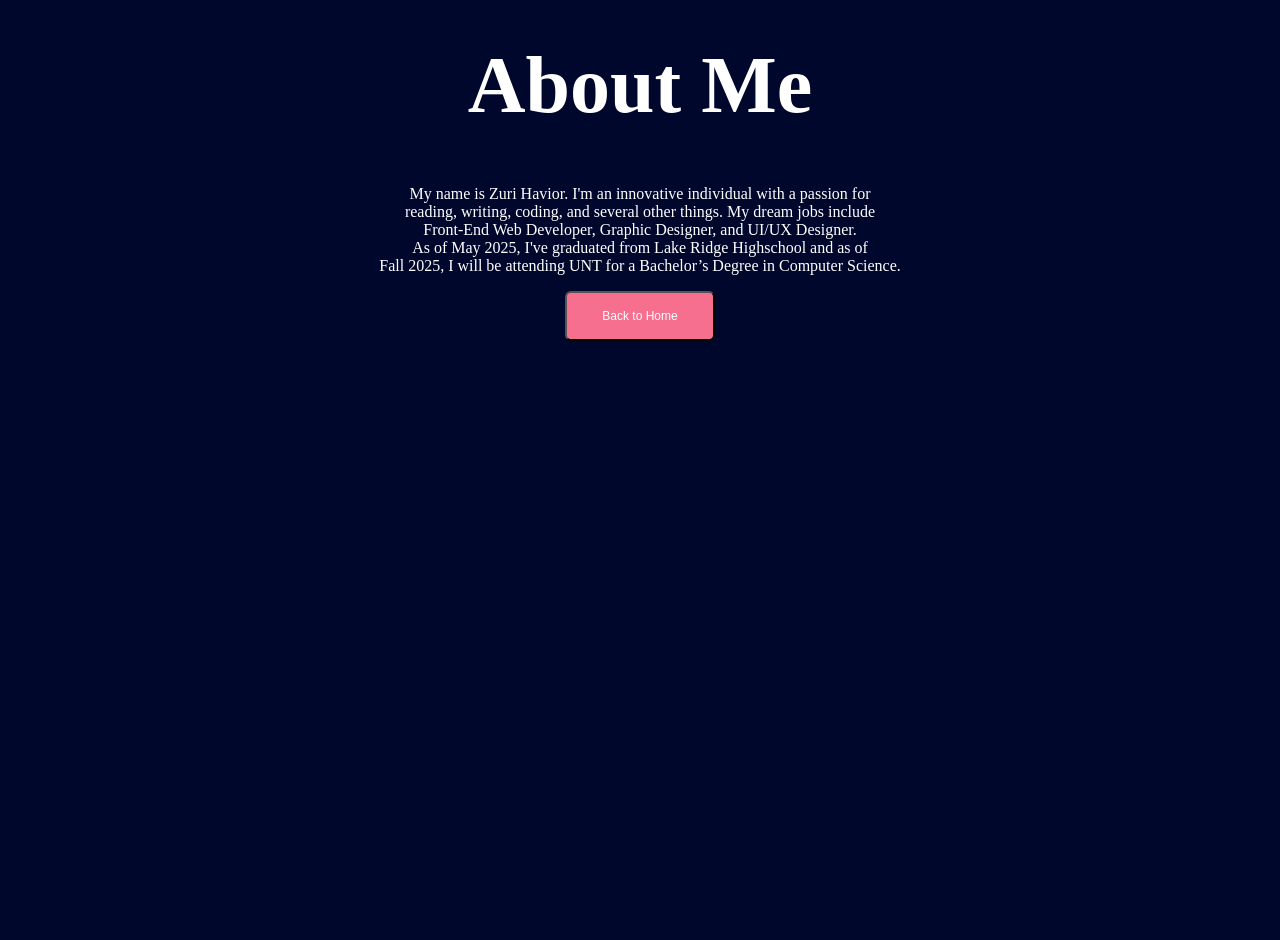
==== bio.html @ 0782100b "Create bio.html with personal details and navigation Added a bio page with personal information and " ====
<!DOCTYPE html>
<link rel="stylesheet" href="style.css"/>
<html>
    <head>
        <title>Zuri Bio</title>
    </head>
    <body>
        <h1 class="fade-in">About Me</h1>
    </body>
    <div class="animate">
        <p>
            My name is Zuri Havior. I'm an innovative individual with a passion for
            <br />reading, writing, coding, and several other things. My dream jobs include
            <br />Front-End Web Developer, Graphic Designer, and UI/UX Designer.
            <br />As of May 2025, I've graduated from Lake Ridge Highschool and as of
            <br/>Fall 2025, I will be attending UNT for a Bachelor’s Degree in Computer Science.
        </p>
    </div>
    <div class="container">
        <a href="index.html">
            <button class="other">
                Back to Home
            </button>
        </a>
    </div>
</html>
---- style.css ----
/*Centers title on homepage*/
body {
    margin: 0;
    height: 100vh; /*vh = viewport height*/
    background-color: #00072D;
    position: relative; /*For absolute positioning*/
}

h1 {
    font-family: Georgia, serif;
        font-size: 5rem;
        color: white;
        text-align: center;
        margin-top: 40px;
}

/*Fade in animation*/
.fade-in {
    opacity: 0; /*Starts invisible*/
    animation: fadeIn 3s ease-in forwards; /*3s fade-in*/
}

/*Keyframes for heading fade-in*/
@keyframes fadeIn {
    from {opacity: 0;}
    to {opacity: 1;}
}

/*Keyframes for button fadein*/
@keyframes fadeUp {
    from {opacity: 0;}
    to {opacity: 1;}
}
/*Button Animation*/
button {
    color: white;
    padding: 8px 22px;
    border-radius: 6px;
    transition: all 0.2s ease;
    /*Button Size*/
    width: 150px;
    height: 50px;
    font-size: 12px;
}
button:active {
    transform: scale(0.96);
}

/*Button Alignment*/
.container {
    display: flex;
    justify-content: center;
    align-items: center;
    gap: 15px;
    flex-wrap: wrap;
    opacity: 0;
    animation: fadeUp 1s ease-out forwards;
    animation-delay: 2.5s;
}

/*Button Colors*/
.bio {
    background: #7261A3
}
.projects {
    background: #52B789
}
.contacts {
    background: #3AB0DB
}
.other {
    background: #F76F8E
}

/*Text Color*/
p {
   color: white;
   text-align: center;
}

.animate {
    opacity: 0;
    animation: fadeUp 1s ease-out forwards;
    animation-delay: 2.5s;
}
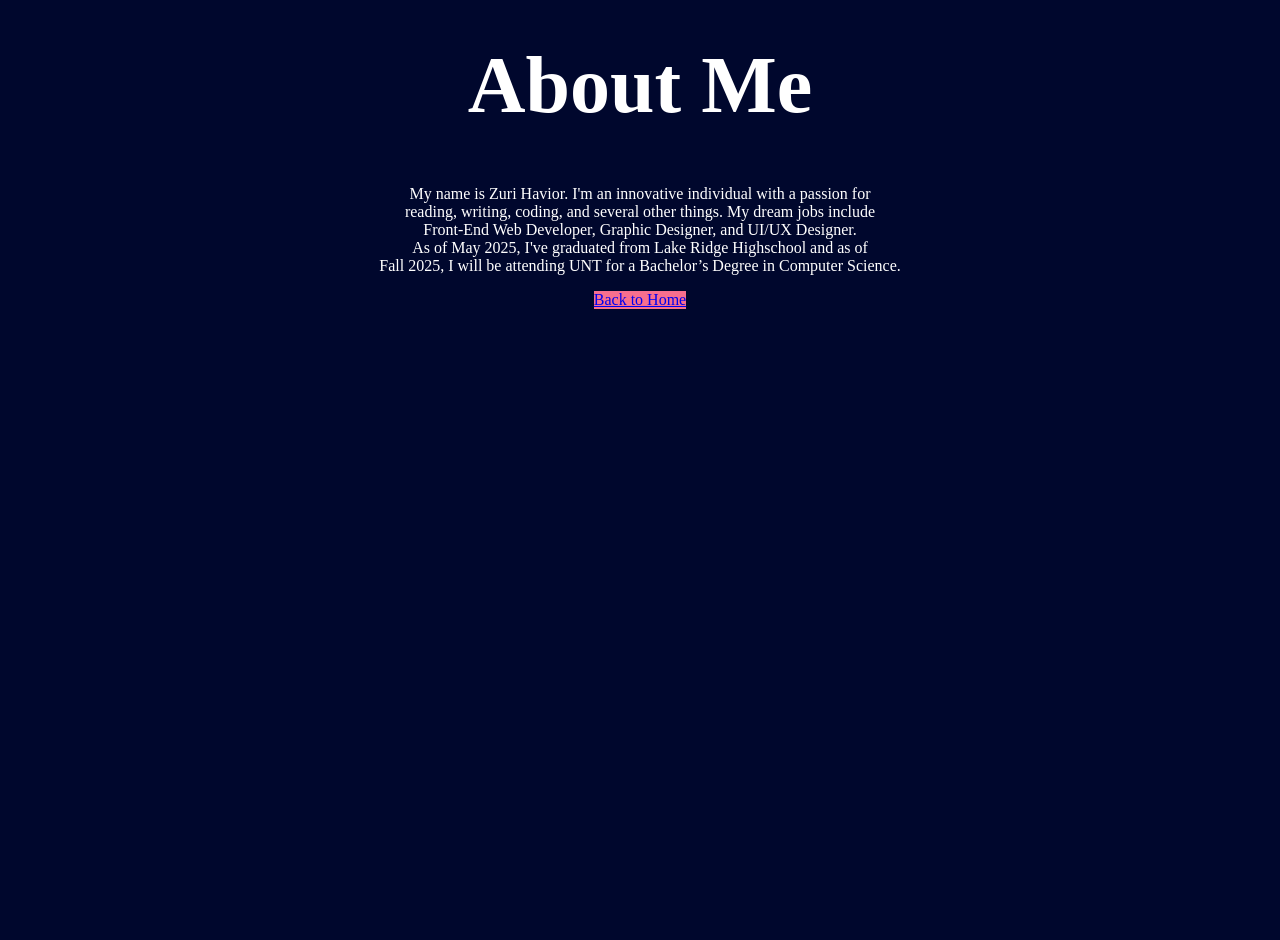
==== commit 253faef9: "Simplify back to home button structure" ====
--- a/bio.html
+++ b/bio.html
@@ -17,11 +17,7 @@
         </p>
     </div>
     <div class="container">
-        <a href="index.html">
-            <button class="other">
-                Back to Home
-            </button>
-        </a>
+        <a href="index.html" class="other">Back to Home</a>
     </div>
 </html>
 
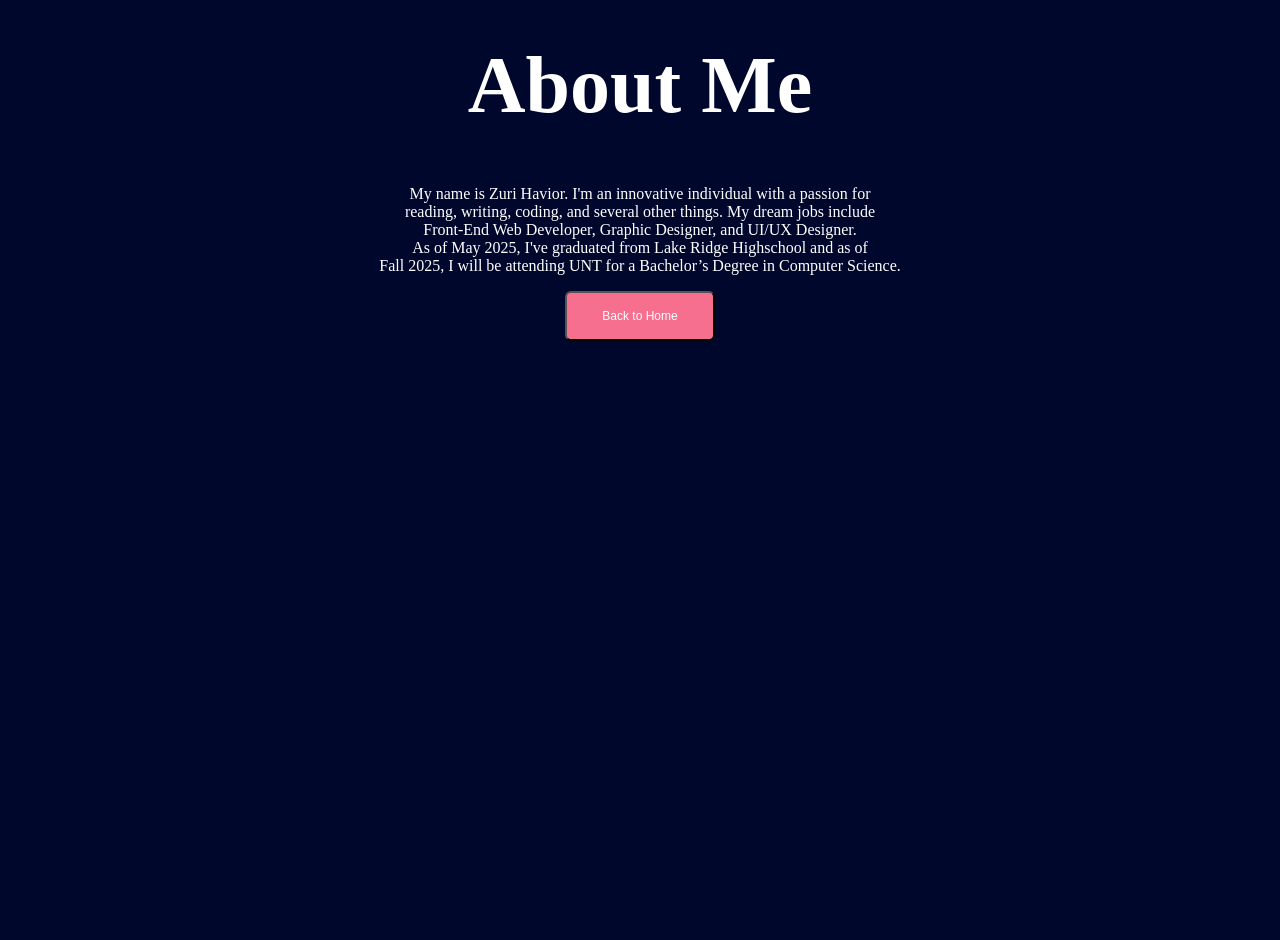
==== commit 1eae876e: "Fix anchor tag formatting in bio.html" ====
--- a/bio.html
+++ b/bio.html
@@ -17,7 +17,9 @@
         </p>
     </div>
     <div class="container">
-        <a href="index.html" class="other">Back to Home</a>
+        <a href="index.html">
+            <button class="other">Back to Home</button>
+        </a>
     </div>
 </html>
 
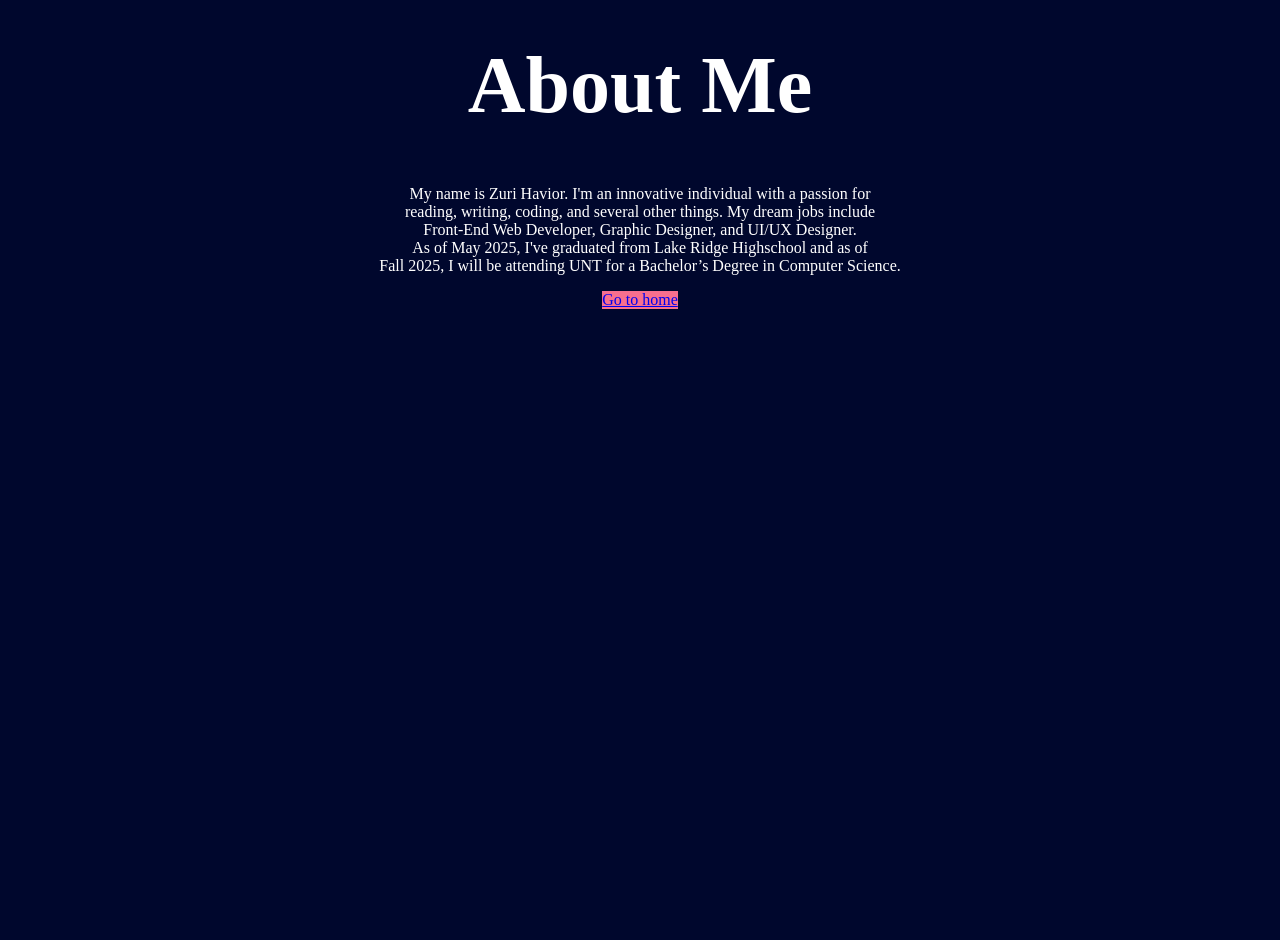
==== commit d9bc8adc: "Update link to home with button styling" ====
--- a/bio.html
+++ b/bio.html
@@ -17,8 +17,8 @@
         </p>
     </div>
     <div class="container">
-        <a href="index.html">
-            <button class="other">Back to Home</button>
+        <a href="index.html" class="other">
+            Go to home
         </a>
     </div>
 </html>
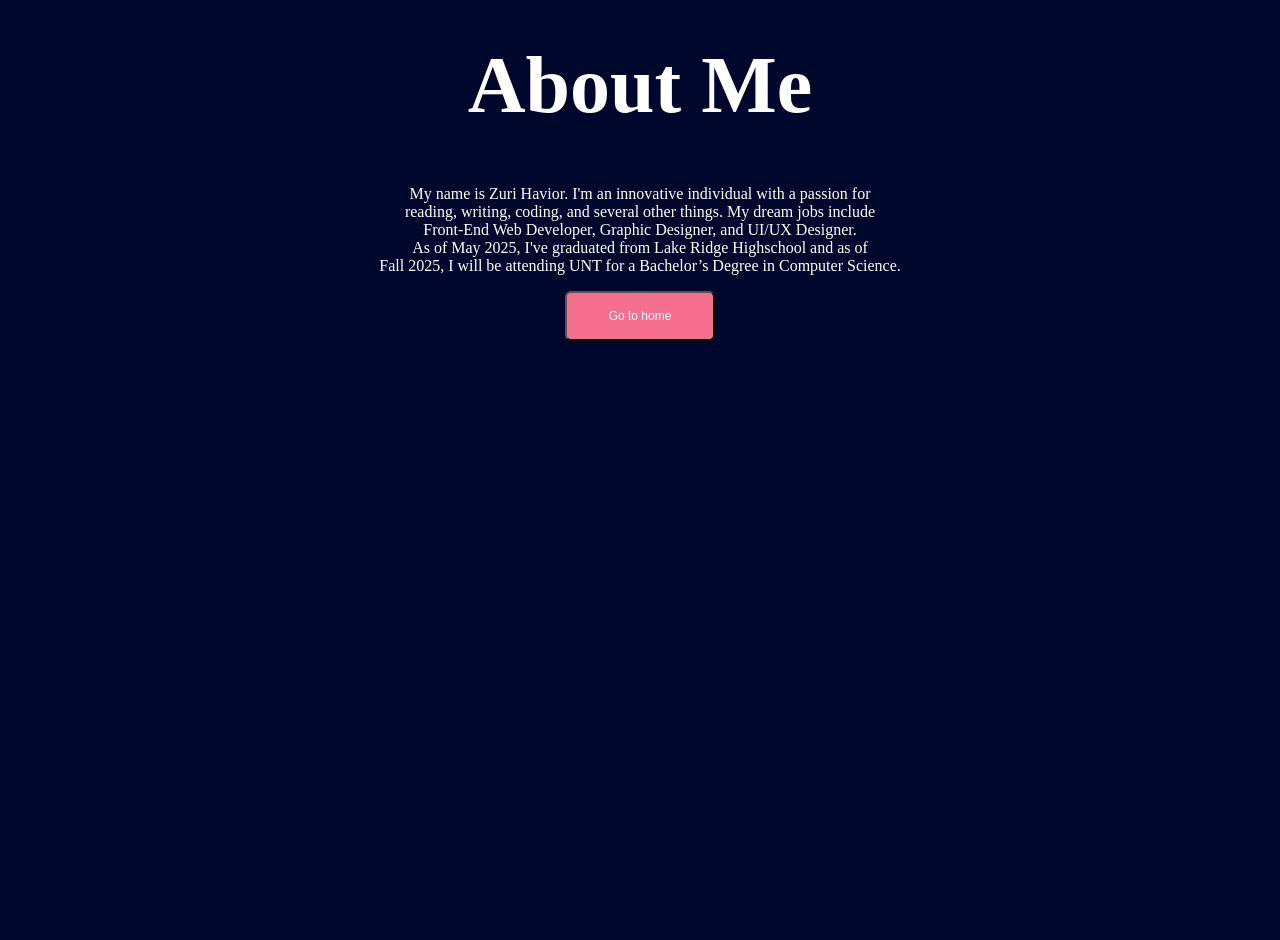
==== commit 98f88197: "Change home link to a button element" ====
--- a/bio.html
+++ b/bio.html
@@ -17,8 +17,10 @@
         </p>
     </div>
     <div class="container">
-        <a href="index.html" class="other">
-            Go to home
+        <a href="index.html">
+            <button class="other">
+                Go to home
+            </button>
         </a>
     </div>
 </html>
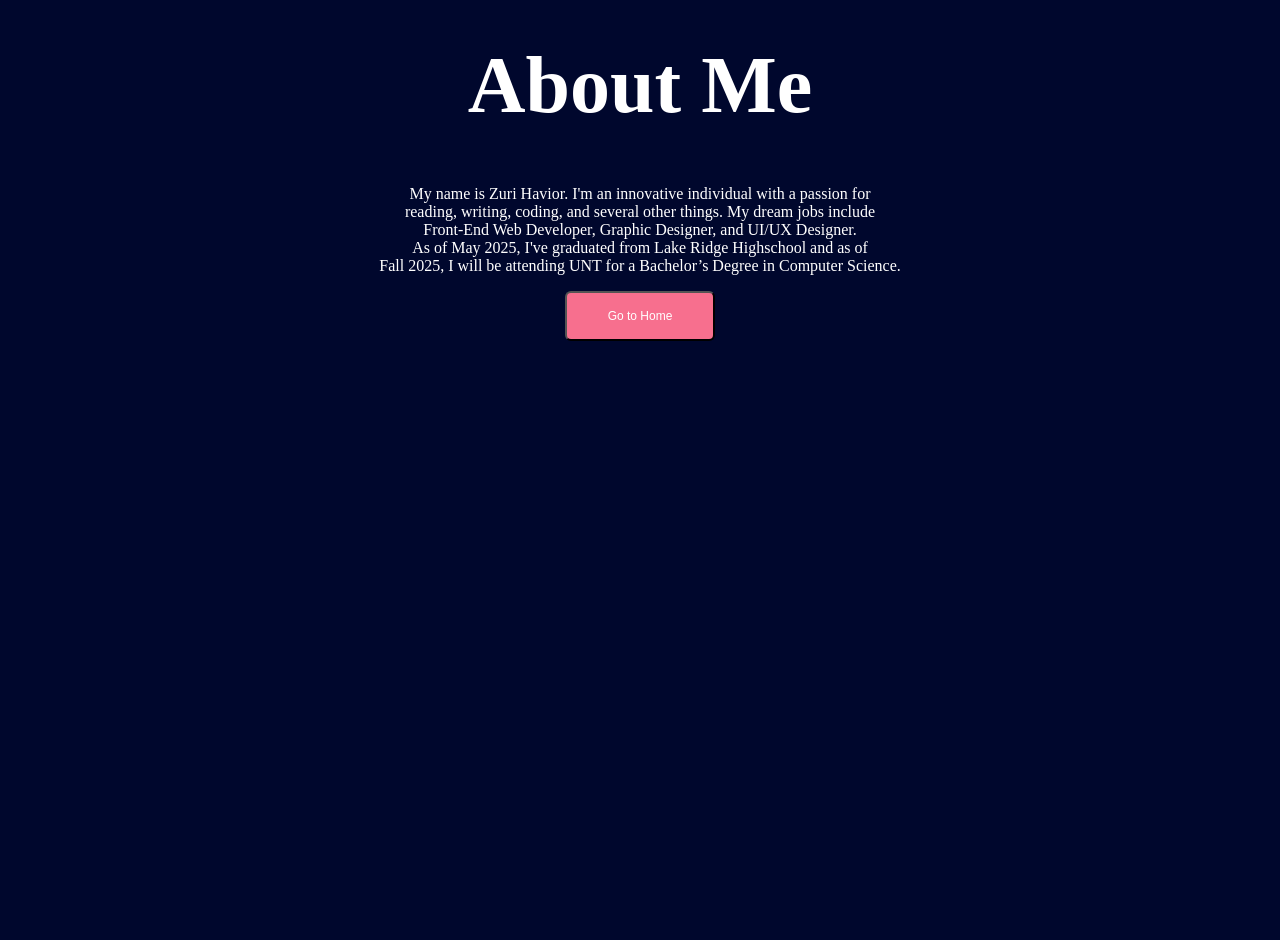
==== commit 1f93a41a: "Correct button text casing in bio.html" ====
--- a/bio.html
+++ b/bio.html
@@ -19,7 +19,7 @@
     <div class="container">
         <a href="index.html">
             <button class="other">
-                Go to home
+                Go to Home
             </button>
         </a>
     </div>
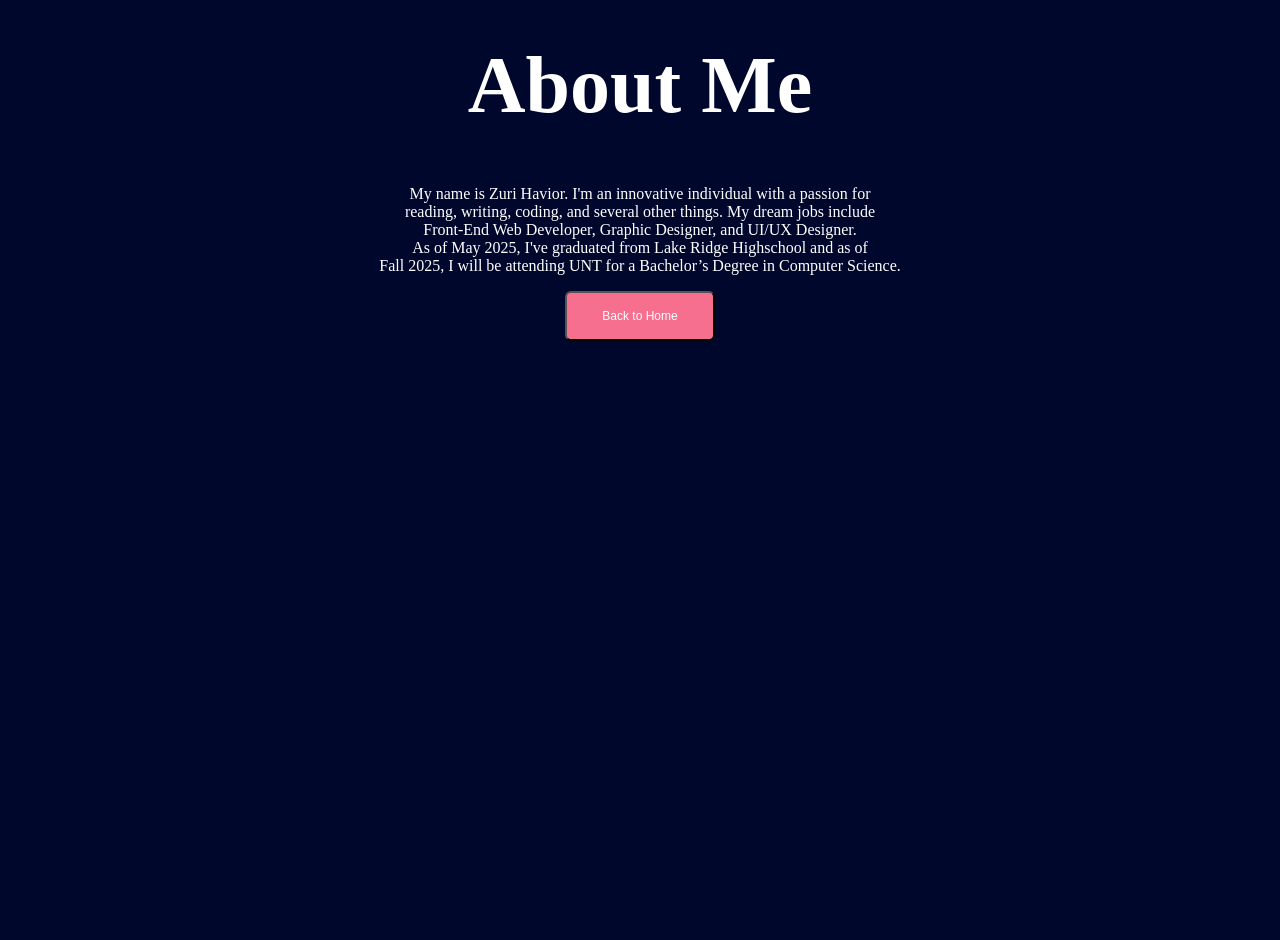
==== commit ba5384b6: "Change button text from 'Go to Home' to 'Back to Home'" ====
--- a/bio.html
+++ b/bio.html
@@ -19,7 +19,7 @@
     <div class="container">
         <a href="index.html">
             <button class="other">
-                Go to Home
+                Back to Home
             </button>
         </a>
     </div>
